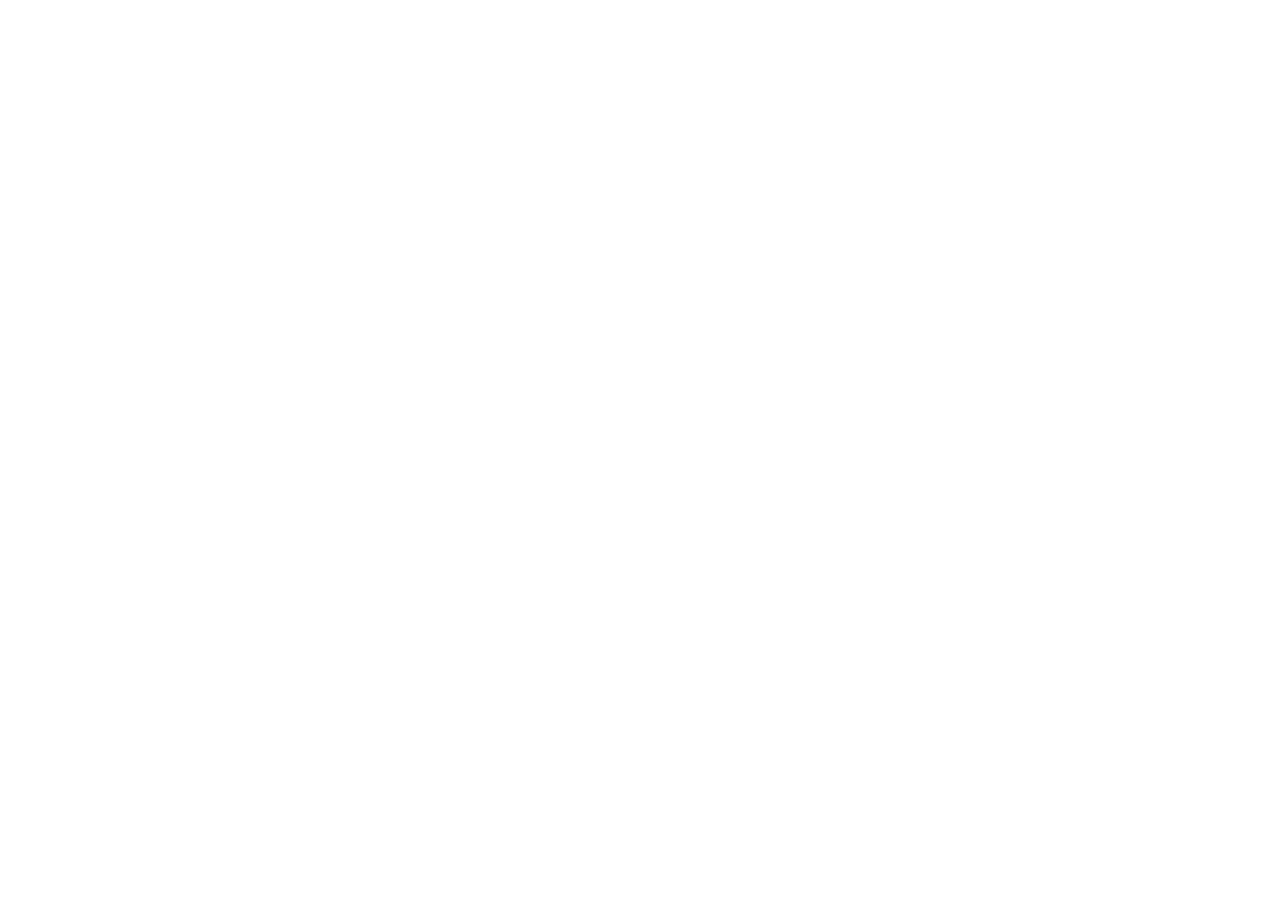
==== index.html @ b166b83c "skapade index.html" ====
<!DOCTYPE html>
<html lang="en">
<head>
    <meta charset="UTF-8">
    <meta http-equiv="X-UA-Compatible" content="IE=edge">
    <meta name="viewport" content="width=device-width, initial-scale=1.0">
    <title>Document</title>
</head>
<body>
    
</body>
</html>
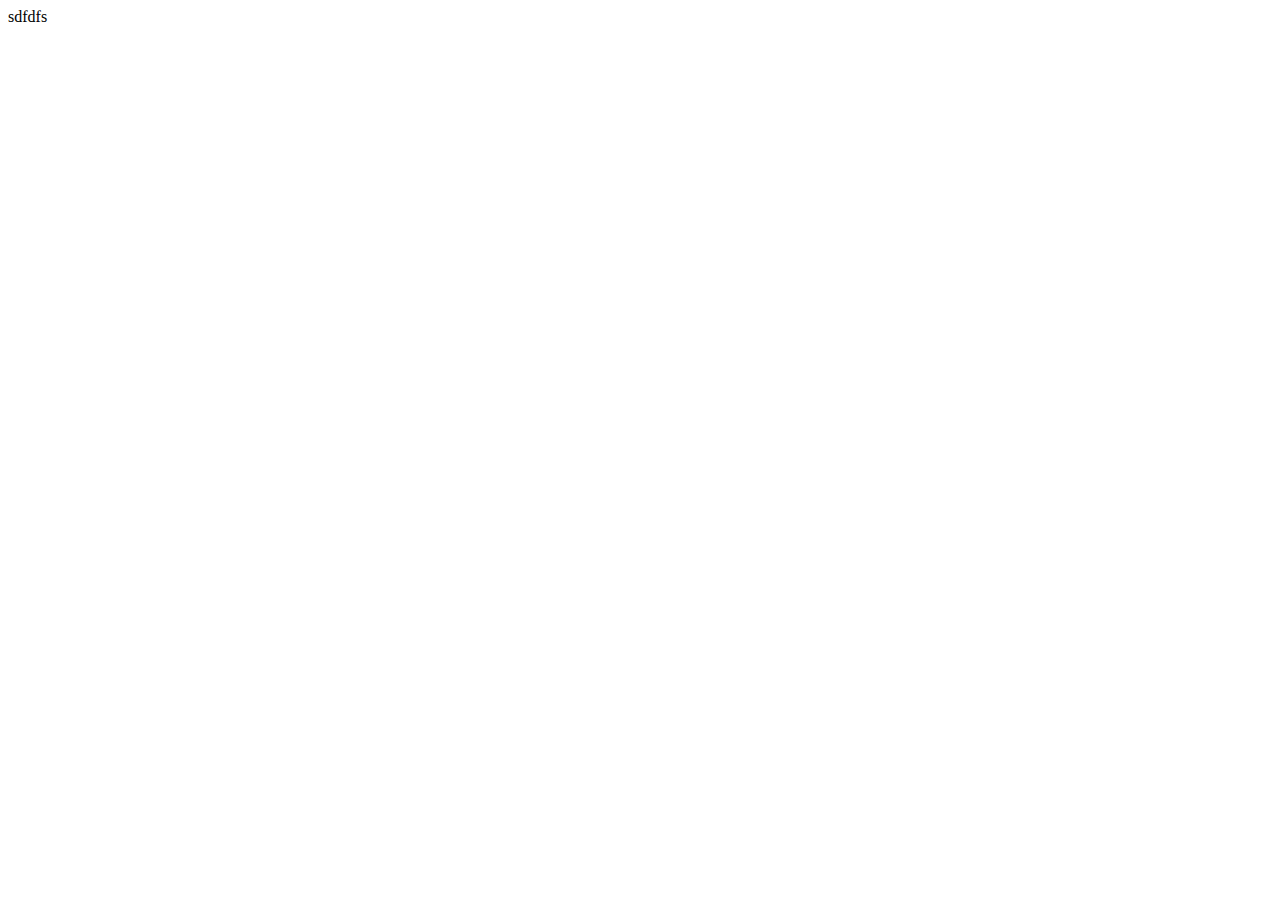
==== commit 5457be09: "skapade index.html" ====
--- a/index.html
+++ b/index.html
@@ -7,6 +7,6 @@
     <title>Document</title>
 </head>
 <body>
-    
+    sdfdfs
 </body>
 </html>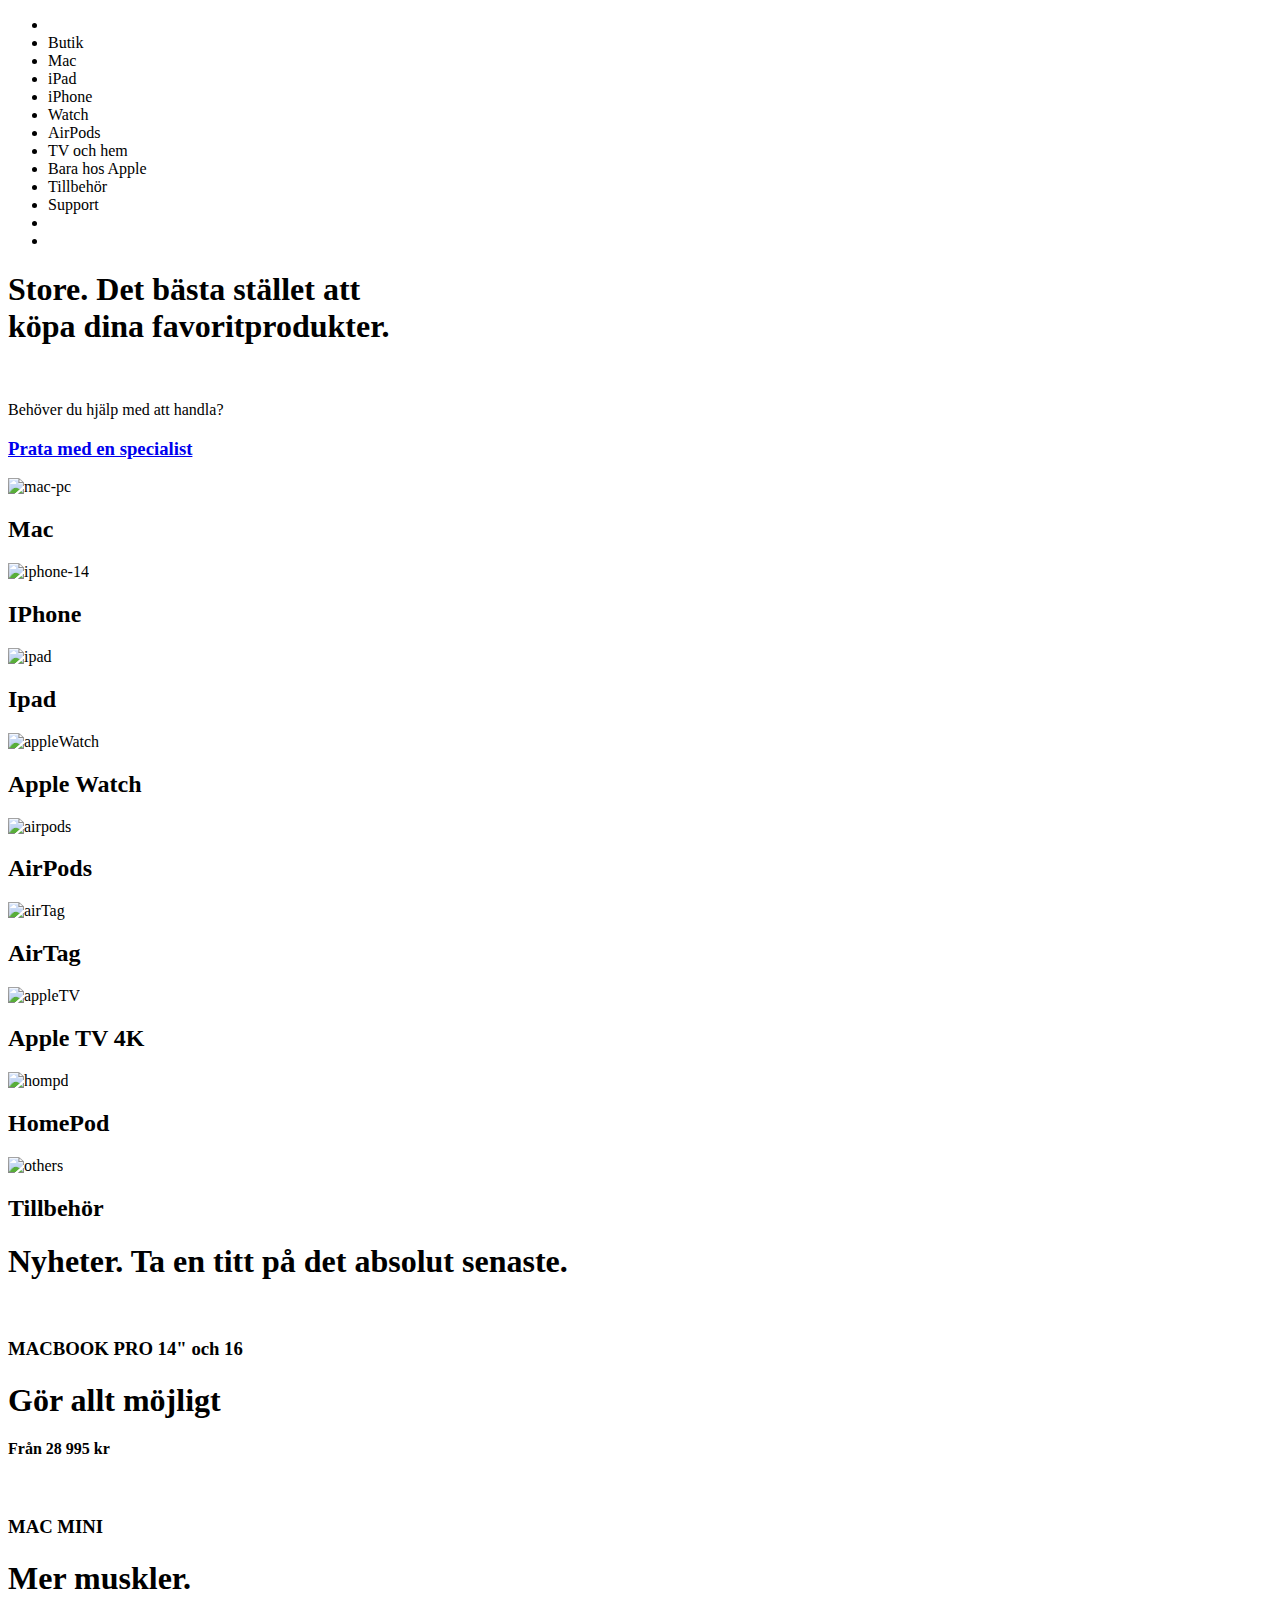
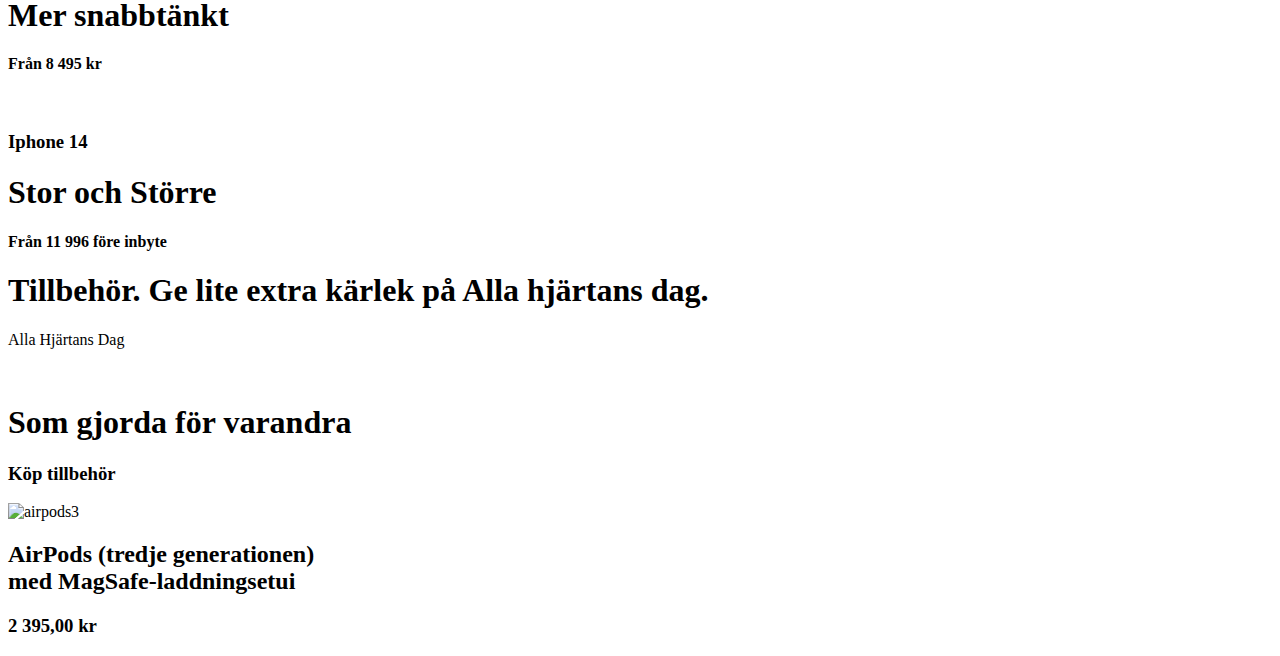
==== commit bb7a608a: "first" ====
--- a/index.html
+++ b/index.html
@@ -3,10 +3,151 @@
 <head>
     <meta charset="UTF-8">
     <meta http-equiv="X-UA-Compatible" content="IE=edge">
+    <link rel="stylesheet" href="https://cdnjs.cloudflare.com/ajax/libs/font-awesome/6.2.1/css/all.min.css" integrity="sha512-MV7K8+y+gLIBoVD59lQIYicR65iaqukzvf/nwasF0nqhPay5w/9lJmVM2hMDcnK1OnMGCdVK+iQrJ7lzPJQd1w==" crossorigin="anonymous" referrerpolicy="no-referrer" /> 
+    <link rel="stylesheet" href="style.css">
     <meta name="viewport" content="width=device-width, initial-scale=1.0">
     <title>Document</title>
 </head>
 <body>
-    sdfdfs
+    
+    <header>
+        <nav>
+            <ul>
+                <li class="apple-logo"><i class="fa-brands fa-apple"></i></li>
+                <li>Butik</li>
+                <li>Mac</li>
+                <li>iPad</li>
+                <li>iPhone</li>
+                <li>Watch</li>
+                <li>AirPods</li>
+                <li>TV och hem</li>
+                <li>Bara hos Apple</li>
+                <li>Tillbehör</li>
+                <li>Support</li>
+                <li class="search-icon"><i class="fa-solid fa-magnifying-glass"></i></li>
+                <li class="shopping-cart"><i class="fa-solid fa-bag-shopping"></i></li>
+            </ul>
+        </nav>
+    </header>
+
+    <main>
+        <div class="main-header">
+            <h1><span>Store.</span> Det bästa stället att <br> köpa  dina favoritprodukter.</h1>
+            
+            <div class="specialist">
+                <img src="/images/store-chat-specialist-icon-202211_AV2.png" alt="">
+                <div>
+                    <p>Behöver du hjälp med att handla?</p>
+                    <h3 class="specialist-text"><a href="https://contactretail.apple.com/Solutions">Prata med en specialist</a> </h3>
+                </div>  
+            </div>    
+        </div>
+
+        <div class="products">
+            
+            <div>
+                <img src="/images/mac-pc.png" alt="mac-pc">
+                <h2>Mac</h2>
+            </div>
+            <div>
+                <img src="/images/iphone-14.png" alt="iphone-14">
+                <h2>IPhone</h2>
+            </div>
+            
+            <div>
+                <img src="/images/ipad.png" alt="ipad">
+                <h2>Ipad</h2>
+            </div>
+            
+            <div>
+                <img src="/images/store-card-13-watch-nav-202209.png" alt="appleWatch">
+                <h2>Apple Watch</h2>
+            </div>
+
+            <div>
+                <img src="/images/airpods.png" alt="airpods">
+                <h2>AirPods</h2>
+            </div>
+
+            <div>
+                <img src="/images/airTag.png" alt="airTag">
+                <h2>AirTag</h2>
+            </div>
+
+            <div>
+                <img src="/images/appleTV.png" alt="appleTV">
+                <h2>Apple TV 4K</h2>
+            </div>
+
+            <div>
+                <img src="/images/hompd.png" alt="hompd">
+                <h2>HomePod</h2>
+            </div>
+            
+            <div>
+                <img src="/images/others.png" alt="others">
+                <h2>Tillbehör</h2>
+            </div>
+        </div>
+
+
+        <section>
+            <h1>
+                <span>Nyheter.</span> Ta en titt på det absolut senaste.</h1>
+        </section>
+
+        <div class="newProducts">
+
+            <div class="fist-product">
+                <img src="/images/macbookPro.png" alt="">
+                <h3>MACBOOK PRO 14" och 16</h3>
+                <h1>Gör allt möjligt</h1>
+                <h4>Från 28 995 kr</h4>
+            </div>
+            <div class="second-product">
+                <img src="/images/mac-mini.png" alt="">
+                <h3>MAC MINI</h3>
+                <h1>Mer muskler. <br> Mer snabbtänkt</h1>
+                <h4>Från 8 495 kr</h4>
+            </div>
+            <div class="third-product">
+                <img src="/images/iphone14-product.png" alt="">
+                <h3>Iphone 14</h3>
+                <h1>Stor och Större</h1>
+                <h4>Från 11 996 före inbyte</h4>
+            </div>
+           
+        </div>
+
+        <section>
+            <h1>
+                <span>Tillbehör.</span> Ge lite extra kärlek på Alla hjärtans dag.</h1>
+        </section>
+
+        <div class="otherProducts">
+            <div class="gift-card">
+                <p>Alla Hjärtans Dag</p>
+                <img src="/images/hjärtadag.png" alt="">
+                <h1>Som gjorda för varandra</h1>
+                <h3>Köp tillbehör</h3>
+            </div>
+
+            <div class="airpods3-gen">
+                <img src="/images/airpods3.png"  alt="airpods3">
+                <h2>AirPods (tredje generationen) <br> med MagSafe-laddningsetui</h1>
+                <h3>2 395,00 kr</h3>
+            </div>
+          <!--   <div class="gift-card">
+                <p>Alla Hjärtans Dag</p>
+                <img src="/images/hjärtadag.png" alt="">
+                <h1>Som gjorda för varandra</h1>
+                <h3>Köp tillbehör</h3>
+            </div> -->
+        </div>
+        
+
+    </main>
+
 </body>
+<script src="script.js"></script>
 </html>